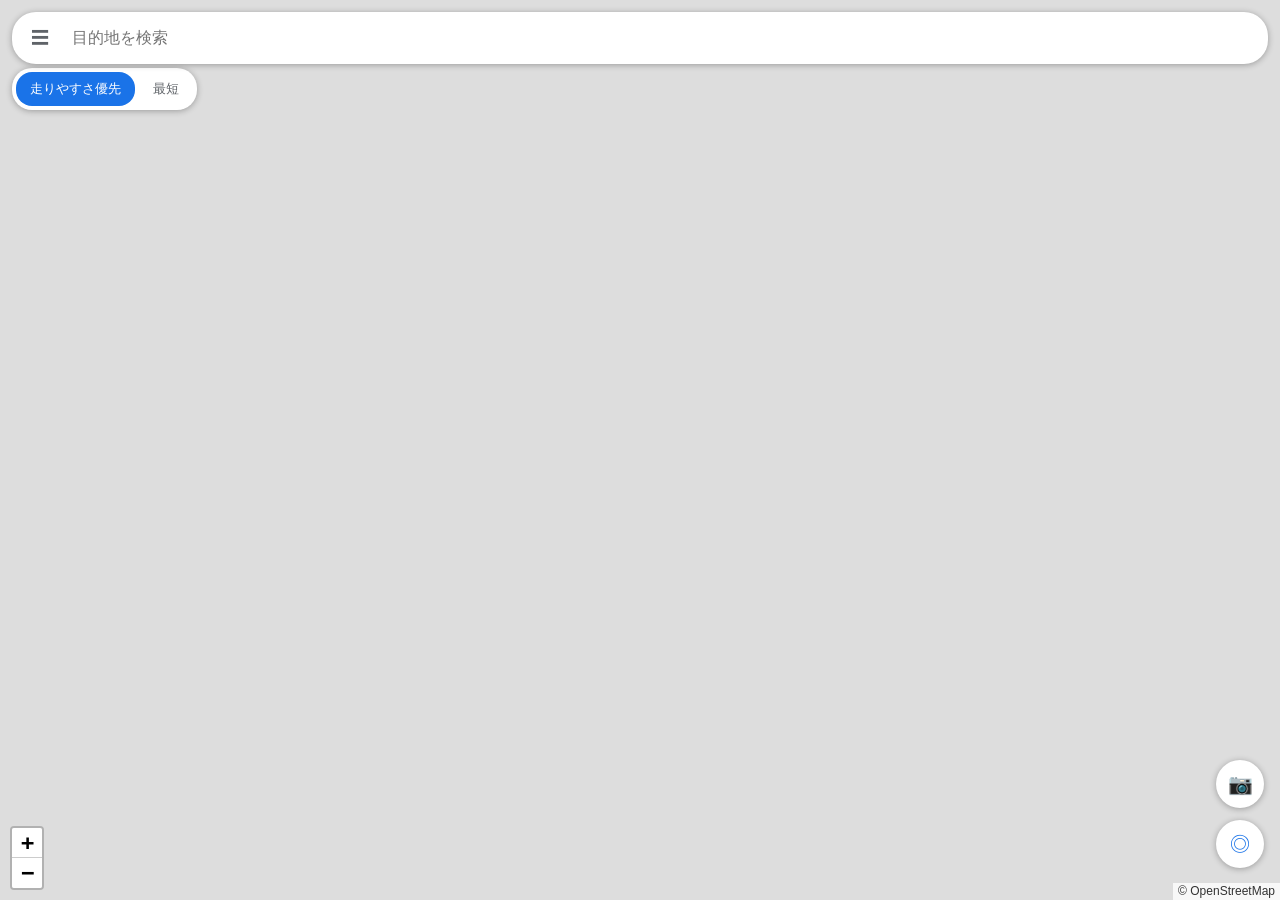
==== index.html @ df0403a4 "Initial commit: bicycle navigation PWA Static frontend (Leaflet-based routing UI) plus the offline d" ====
<!doctype html>
<html lang="ja">
<head>
<meta charset="utf-8" />
<meta name="viewport" content="width=device-width, initial-scale=1, viewport-fit=cover" />
<meta name="theme-color" content="#1a73e8" />
<title>自転車ナビ</title>
<link rel="manifest" href="manifest.webmanifest" />
<link rel="icon" href="icons/icon-192.png" />
<link rel="stylesheet" href="vendor/leaflet/leaflet.css" />
<link rel="stylesheet" href="css/app.css" />
</head>
<body>
  <div id="map"></div>

  <div id="searchBar" class="floating">
    <button id="menuBtn" class="icon-btn" aria-label="メニュー">☰</button>
    <input id="destInput" type="text" placeholder="目的地を検索" autocomplete="off" />
    <div id="searchResults" class="card-list" hidden></div>
  </div>

  <div id="modeToggle" class="floating segmented">
    <button data-mode="comfort" class="active">走りやすさ優先</button>
    <button data-mode="fastest">最短</button>
  </div>

  <button id="locateBtn" class="fab" aria-label="現在地">◎</button>
  <button id="contributeBtn" class="fab fab-secondary" aria-label="写真を送る">📷</button>
  <input id="contributeFile" type="file" accept="image/*" capture="environment" hidden />

  <div id="sheet" class="sheet" hidden>
    <div class="sheet-handle"></div>
    <div class="sheet-summary">
      <div class="sheet-total"><span id="totalGrade" class="grade-badge">-</span><span id="sheetDist"></span></div>
      <button id="closeSheet" class="icon-btn">✕</button>
    </div>
    <div id="axisBreakdown" class="axis-grid"></div>
  </div>

  <div id="toast" class="toast" hidden></div>

  <script src="vendor/leaflet/leaflet.js"></script>
  <script type="module" src="js/app.js"></script>
  <script type="module" src="js/contribute.js"></script>
</body>
</html>
---- vendor/leaflet/leaflet.css ----
/* required styles */

.leaflet-pane,
.leaflet-tile,
.leaflet-marker-icon,
.leaflet-marker-shadow,
.leaflet-tile-container,
.leaflet-pane > svg,
.leaflet-pane > canvas,
.leaflet-zoom-box,
.leaflet-image-layer,
.leaflet-layer {
	position: absolute;
	left: 0;
	top: 0;
	}
.leaflet-container {
	overflow: hidden;
	}
.leaflet-tile,
.leaflet-marker-icon,
.leaflet-marker-shadow {
	-webkit-user-select: none;
	   -moz-user-select: none;
	        user-select: none;
	  -webkit-user-drag: none;
	}
/* Prevents IE11 from highlighting tiles in blue */
.leaflet-tile::selection {
	background: transparent;
}
/* Safari renders non-retina tile on retina better with this, but Chrome is worse */
.leaflet-safari .leaflet-tile {
	image-rendering: -webkit-optimize-contrast;
	}
/* hack that prevents hw layers "stretching" when loading new tiles */
.leaflet-safari .leaflet-tile-container {
	width: 1600px;
	height: 1600px;
	-webkit-transform-origin: 0 0;
	}
.leaflet-marker-icon,
.leaflet-marker-shadow {
	display: block;
	}
/* .leaflet-container svg: reset svg max-width decleration shipped in Joomla! (joomla.org) 3.x */
/* .leaflet-container img: map is broken in FF if you have max-width: 100% on tiles */
.leaflet-container .leaflet-overlay-pane svg {
	max-width: none !important;
	max-height: none !important;
	}
.leaflet-container .leaflet-marker-pane img,
.leaflet-container .leaflet-shadow-pane img,
.leaflet-container .leaflet-tile-pane img,
.leaflet-container img.leaflet-image-layer,
.leaflet-container .leaflet-tile {
	max-width: none !important;
	max-height: none !important;
	width: auto;
	padding: 0;
	}

.leaflet-container img.leaflet-tile {
	/* See: https://bugs.chromium.org/p/chromium/issues/detail?id=600120 */
	mix-blend-mode: plus-lighter;
}

.leaflet-container.leaflet-touch-zoom {
	-ms-touch-action: pan-x pan-y;
	touch-action: pan-x pan-y;
	}
.leaflet-container.leaflet-touch-drag {
	-ms-touch-action: pinch-zoom;
	/* Fallback for FF which doesn't support pinch-zoom */
	touch-action: none;
	touch-action: pinch-zoom;
}
.leaflet-container.leaflet-touch-drag.leaflet-touch-zoom {
	-ms-touch-action: none;
	touch-action: none;
}
.leaflet-container {
	-webkit-tap-highlight-color: transparent;
}
.leaflet-container a {
	-webkit-tap-highlight-color: rgba(51, 181, 229, 0.4);
}
.leaflet-tile {
	filter: inherit;
	visibility: hidden;
	}
.leaflet-tile-loaded {
	visibility: inherit;
	}
.leaflet-zoom-box {
	width: 0;
	height: 0;
	-moz-box-sizing: border-box;
	     box-sizing: border-box;
	z-index: 800;
	}
/* workaround for https://bugzilla.mozilla.org/show_bug.cgi?id=888319 */
.leaflet-overlay-pane svg {
	-moz-user-select: none;
	}

.leaflet-pane         { z-index: 400; }

.leaflet-tile-pane    { z-index: 200; }
.leaflet-overlay-pane { z-index: 400; }
.leaflet-shadow-pane  { z-index: 500; }
.leaflet-marker-pane  { z-index: 600; }
.leaflet-tooltip-pane   { z-index: 650; }
.leaflet-popup-pane   { z-index: 700; }

.leaflet-map-pane canvas { z-index: 100; }
.leaflet-map-pane svg    { z-index: 200; }

.leaflet-vml-shape {
	width: 1px;
	height: 1px;
	}
.lvml {
	behavior: url(#default#VML);
	display: inline-block;
	position: absolute;
	}


/* control positioning */

.leaflet-control {
	position: relative;
	z-index: 800;
	pointer-events: visiblePainted; /* IE 9-10 doesn't have auto */
	pointer-events: auto;
	}
.leaflet-top,
.leaflet-bottom {
	position: absolute;
	z-index: 1000;
	pointer-events: none;
	}
.leaflet-top {
	top: 0;
	}
.leaflet-right {
	right: 0;
	}
.leaflet-bottom {
	bottom: 0;
	}
.leaflet-left {
	left: 0;
	}
.leaflet-control {
	float: left;
	clear: both;
	}
.leaflet-right .leaflet-control {
	float: right;
	}
.leaflet-top .leaflet-control {
	margin-top: 10px;
	}
.leaflet-bottom .leaflet-control {
	margin-bottom: 10px;
	}
.leaflet-left .leaflet-control {
	margin-left: 10px;
	}
.leaflet-right .leaflet-control {
	margin-right: 10px;
	}


/* zoom and fade animations */

.leaflet-fade-anim .leaflet-popup {
	opacity: 0;
	-webkit-transition: opacity 0.2s linear;
	   -moz-transition: opacity 0.2s linear;
	        transition: opacity 0.2s linear;
	}
.leaflet-fade-anim .leaflet-map-pane .leaflet-popup {
	opacity: 1;
	}
.leaflet-zoom-animated {
	-webkit-transform-origin: 0 0;
	    -ms-transform-origin: 0 0;
	        transform-origin: 0 0;
	}
svg.leaflet-zoom-animated {
	will-change: transform;
}

.leaflet-zoom-anim .leaflet-zoom-animated {
	-webkit-transition: -webkit-transform 0.25s cubic-bezier(0,0,0.25,1);
	   -moz-transition:    -moz-transform 0.25s cubic-bezier(0,0,0.25,1);
	        transition:         transform 0.25s cubic-bezier(0,0,0.25,1);
	}
.leaflet-zoom-anim .leaflet-tile,
.leaflet-pan-anim .leaflet-tile {
	-webkit-transition: none;
	   -moz-transition: none;
	        transition: none;
	}

.leaflet-zoom-anim .leaflet-zoom-hide {
	visibility: hidden;
	}


/* cursors */

.leaflet-interactive {
	cursor: pointer;
	}
.leaflet-grab {
	cursor: -webkit-grab;
	cursor:    -moz-grab;
	cursor:         grab;
	}
.leaflet-crosshair,
.leaflet-crosshair .leaflet-interactive {
	cursor: crosshair;
	}
.leaflet-popup-pane,
.leaflet-control {
	cursor: auto;
	}
.leaflet-dragging .leaflet-grab,
.leaflet-dragging .leaflet-grab .leaflet-interactive,
.leaflet-dragging .leaflet-marker-draggable {
	cursor: move;
	cursor: -webkit-grabbing;
	cursor:    -moz-grabbing;
	cursor:         grabbing;
	}

/* marker & overlays interactivity */
.leaflet-marker-icon,
.leaflet-marker-shadow,
.leaflet-image-layer,
.leaflet-pane > svg path,
.leaflet-tile-container {
	pointer-events: none;
	}

.leaflet-marker-icon.leaflet-interactive,
.leaflet-image-layer.leaflet-interactive,
.leaflet-pane > svg path.leaflet-interactive,
svg.leaflet-image-layer.leaflet-interactive path {
	pointer-events: visiblePainted; /* IE 9-10 doesn't have auto */
	pointer-events: auto;
	}

/* visual tweaks */

.leaflet-container {
	background: #ddd;
	outline-offset: 1px;
	}
.leaflet-container a {
	color: #0078A8;
	}
.leaflet-zoom-box {
	border: 2px dotted #38f;
	background: rgba(255,255,255,0.5);
	}


/* general typography */
.leaflet-container {
	font-family: "Helvetica Neue", Arial, Helvetica, sans-serif;
	font-size: 12px;
	font-size: 0.75rem;
	line-height: 1.5;
	}


/* general toolbar styles */

.leaflet-bar {
	box-shadow: 0 1px 5px rgba(0,0,0,0.65);
	border-radius: 4px;
	}
.leaflet-bar a {
	background-color: #fff;
	border-bottom: 1px solid #ccc;
	width: 26px;
	height: 26px;
	line-height: 26px;
	display: block;
	text-align: center;
	text-decoration: none;
	color: black;
	}
.leaflet-bar a,
.leaflet-control-layers-toggle {
	background-position: 50% 50%;
	background-repeat: no-repeat;
	display: block;
	}
.leaflet-bar a:hover,
.leaflet-bar a:focus {
	background-color: #f4f4f4;
	}
.leaflet-bar a:first-child {
	border-top-left-radius: 4px;
	border-top-right-radius: 4px;
	}
.leaflet-bar a:last-child {
	border-bottom-left-radius: 4px;
	border-bottom-right-radius: 4px;
	border-bottom: none;
	}
.leaflet-bar a.leaflet-disabled {
	cursor: default;
	background-color: #f4f4f4;
	color: #bbb;
	}

.leaflet-touch .leaflet-bar a {
	width: 30px;
	height: 30px;
	line-height: 30px;
	}
.leaflet-touch .leaflet-bar a:first-child {
	border-top-left-radius: 2px;
	border-top-right-radius: 2px;
	}
.leaflet-touch .leaflet-bar a:last-child {
	border-bottom-left-radius: 2px;
	border-bottom-right-radius: 2px;
	}

/* zoom control */

.leaflet-control-zoom-in,
.leaflet-control-zoom-out {
	font: bold 18px 'Lucida Console', Monaco, monospace;
	text-indent: 1px;
	}

.leaflet-touch .leaflet-control-zoom-in, .leaflet-touch .leaflet-control-zoom-out  {
	font-size: 22px;
	}


/* layers control */

.leaflet-control-layers {
	box-shadow: 0 1px 5px rgba(0,0,0,0.4);
	background: #fff;
	border-radius: 5px;
	}
.leaflet-control-layers-toggle {
	background-image: url(images/layers.png);
	width: 36px;
	height: 36px;
	}
.leaflet-retina .leaflet-control-layers-toggle {
	background-image: url(images/layers-2x.png);
	background-size: 26px 26px;
	}
.leaflet-touch .leaflet-control-layers-toggle {
	width: 44px;
	height: 44px;
	}
.leaflet-control-layers .leaflet-control-layers-list,
.leaflet-control-layers-expanded .leaflet-control-layers-toggle {
	display: none;
	}
.leaflet-control-layers-expanded .leaflet-control-layers-list {
	display: block;
	position: relative;
	}
.leaflet-control-layers-expanded {
	padding: 6px 10px 6px 6px;
	color: #333;
	background: #fff;
	}
.leaflet-control-layers-scrollbar {
	overflow-y: scroll;
	overflow-x: hidden;
	padding-right: 5px;
	}
.leaflet-control-layers-selector {
	margin-top: 2px;
	position: relative;
	top: 1px;
	}
.leaflet-control-layers label {
	display: block;
	font-size: 13px;
	font-size: 1.08333em;
	}
.leaflet-control-layers-separator {
	height: 0;
	border-top: 1px solid #ddd;
	margin: 5px -10px 5px -6px;
	}

/* Default icon URLs */
.leaflet-default-icon-path { /* used only in path-guessing heuristic, see L.Icon.Default */
	background-image: url(images/marker-icon.png);
	}


/* attribution and scale controls */

.leaflet-container .leaflet-control-attribution {
	background: #fff;
	background: rgba(255, 255, 255, 0.8);
	margin: 0;
	}
.leaflet-control-attribution,
.leaflet-control-scale-line {
	padding: 0 5px;
	color: #333;
	line-height: 1.4;
	}
.leaflet-control-attribution a {
	text-decoration: none;
	}
.leaflet-control-attribution a:hover,
.leaflet-control-attribution a:focus {
	text-decoration: underline;
	}
.leaflet-attribution-flag {
	display: inline !important;
	vertical-align: baseline !important;
	width: 1em;
	height: 0.6669em;
	}
.leaflet-left .leaflet-control-scale {
	margin-left: 5px;
	}
.leaflet-bottom .leaflet-control-scale {
	margin-bottom: 5px;
	}
.leaflet-control-scale-line {
	border: 2px solid #777;
	border-top: none;
	line-height: 1.1;
	padding: 2px 5px 1px;
	white-space: nowrap;
	-moz-box-sizing: border-box;
	     box-sizing: border-box;
	background: rgba(255, 255, 255, 0.8);
	text-shadow: 1px 1px #fff;
	}
.leaflet-control-scale-line:not(:first-child) {
	border-top: 2px solid #777;
	border-bottom: none;
	margin-top: -2px;
	}
.leaflet-control-scale-line:not(:first-child):not(:last-child) {
	border-bottom: 2px solid #777;
	}

.leaflet-touch .leaflet-control-attribution,
.leaflet-touch .leaflet-control-layers,
.leaflet-touch .leaflet-bar {
	box-shadow: none;
	}
.leaflet-touch .leaflet-control-layers,
.leaflet-touch .leaflet-bar {
	border: 2px solid rgba(0,0,0,0.2);
	background-clip: padding-box;
	}


/* popup */

.leaflet-popup {
	position: absolute;
	text-align: center;
	margin-bottom: 20px;
	}
.leaflet-popup-content-wrapper {
	padding: 1px;
	text-align: left;
	border-radius: 12px;
	}
.leaflet-popup-content {
	margin: 13px 24px 13px 20px;
	line-height: 1.3;
	font-size: 13px;
	font-size: 1.08333em;
	min-height: 1px;
	}
.leaflet-popup-content p {
	margin: 17px 0;
	margin: 1.3em 0;
	}
.leaflet-popup-tip-container {
	width: 40px;
	height: 20px;
	position: absolute;
	left: 50%;
	margin-top: -1px;
	margin-left: -20px;
	overflow: hidden;
	pointer-events: none;
	}
.leaflet-popup-tip {
	width: 17px;
	height: 17px;
	padding: 1px;

	margin: -10px auto 0;
	pointer-events: auto;

	-webkit-transform: rotate(45deg);
	   -moz-transform: rotate(45deg);
	    -ms-transform: rotate(45deg);
	        transform: rotate(45deg);
	}
.leaflet-popup-content-wrapper,
.leaflet-popup-tip {
	background: white;
	color: #333;
	box-shadow: 0 3px 14px rgba(0,0,0,0.4);
	}
.leaflet-container a.leaflet-popup-close-button {
	position: absolute;
	top: 0;
	right: 0;
	border: none;
	text-align: center;
	width: 24px;
	height: 24px;
	font: 16px/24px Tahoma, Verdana, sans-serif;
	color: #757575;
	text-decoration: none;
	background: transparent;
	}
.leaflet-container a.leaflet-popup-close-button:hover,
.leaflet-container a.leaflet-popup-close-button:focus {
	color: #585858;
	}
.leaflet-popup-scrolled {
	overflow: auto;
	}

.leaflet-oldie .leaflet-popup-content-wrapper {
	-ms-zoom: 1;
	}
.leaflet-oldie .leaflet-popup-tip {
	width: 24px;
	margin: 0 auto;

	-ms-filter: "progid:DXImageTransform.Microsoft.Matrix(M11=0.70710678, M12=0.70710678, M21=-0.70710678, M22=0.70710678)";
	filter: progid:DXImageTransform.Microsoft.Matrix(M11=0.70710678, M12=0.70710678, M21=-0.70710678, M22=0.70710678);
	}

.leaflet-oldie .leaflet-control-zoom,
.leaflet-oldie .leaflet-control-layers,
.leaflet-oldie .leaflet-popup-content-wrapper,
.leaflet-oldie .leaflet-popup-tip {
	border: 1px solid #999;
	}


/* div icon */

.leaflet-div-icon {
	background: #fff;
	border: 1px solid #666;
	}


/* Tooltip */
/* Base styles for the element that has a tooltip */
.leaflet-tooltip {
	position: absolute;
	padding: 6px;
	background-color: #fff;
	border: 1px solid #fff;
	border-radius: 3px;
	color: #222;
	white-space: nowrap;
	-webkit-user-select: none;
	-moz-user-select: none;
	-ms-user-select: none;
	user-select: none;
	pointer-events: none;
	box-shadow: 0 1px 3px rgba(0,0,0,0.4);
	}
.leaflet-tooltip.leaflet-interactive {
	cursor: pointer;
	pointer-events: auto;
	}
.leaflet-tooltip-top:before,
.leaflet-tooltip-bottom:before,
.leaflet-tooltip-left:before,
.leaflet-tooltip-right:before {
	position: absolute;
	pointer-events: none;
	border: 6px solid transparent;
	background: transparent;
	content: "";
	}

/* Directions */

.leaflet-tooltip-bottom {
	margin-top: 6px;
}
.leaflet-tooltip-top {
	margin-top: -6px;
}
.leaflet-tooltip-bottom:before,
.leaflet-tooltip-top:before {
	left: 50%;
	margin-left: -6px;
	}
.leaflet-tooltip-top:before {
	bottom: 0;
	margin-bottom: -12px;
	border-top-color: #fff;
	}
.leaflet-tooltip-bottom:before {
	top: 0;
	margin-top: -12px;
	margin-left: -6px;
	border-bottom-color: #fff;
	}
.leaflet-tooltip-left {
	margin-left: -6px;
}
.leaflet-tooltip-right {
	margin-left: 6px;
}
.leaflet-tooltip-left:before,
.leaflet-tooltip-right:before {
	top: 50%;
	margin-top: -6px;
	}
.leaflet-tooltip-left:before {
	right: 0;
	margin-right: -12px;
	border-left-color: #fff;
	}
.leaflet-tooltip-right:before {
	left: 0;
	margin-left: -12px;
	border-right-color: #fff;
	}

/* Printing */

@media print {
	/* Prevent printers from removing background-images of controls. */
	.leaflet-control {
		-webkit-print-color-adjust: exact;
		print-color-adjust: exact;
		}
	}
---- css/app.css ----
:root {
  --blue: #1a73e8;
  --ink: #202124;
  --sub: #5f6368;
  --line: #e0e0e0;
  --bg: #ffffff;
  --grade-S: #1e8e3e;
  --grade-A: #7cb342;
  --grade-B: #fbbc04;
  --grade-C: #f29900;
  --grade-D: #d93025;
}

* { box-sizing: border-box; }
html, body { height: 100%; margin: 0; font-family: "Noto Sans JP", "Hiragino Sans", system-ui, sans-serif; color: var(--ink); }

#map { position: absolute; inset: 0; }

.floating {
  position: absolute;
  z-index: 500;
  background: var(--bg);
  border-radius: 24px;
  box-shadow: 0 1px 6px rgba(0,0,0,.3);
}

#searchBar {
  top: 12px; left: 12px; right: 12px;
  display: flex; align-items: center; gap: 8px;
  padding: 6px 8px;
  z-index: 600;
}
#searchBar input {
  flex: 1; border: none; outline: none; font-size: 16px; padding: 10px 4px; background: transparent; color: var(--ink);
}
.icon-btn {
  border: none; background: transparent; font-size: 18px; width: 40px; height: 40px;
  border-radius: 50%; cursor: pointer; color: var(--sub);
}
.icon-btn:hover { background: #f1f3f4; }

.card-list {
  position: absolute; top: 56px; left: 0; right: 0;
  background: var(--bg); border-radius: 12px; box-shadow: 0 1px 6px rgba(0,0,0,.3);
  max-height: 260px; overflow-y: auto;
}
.card-list .result {
  padding: 12px 16px; cursor: pointer; border-bottom: 1px solid var(--line); font-size: 14px;
}
.card-list .result:last-child { border-bottom: none; }
.card-list .result:hover { background: #f1f3f4; }

#modeToggle.segmented {
  top: 68px; left: 12px;
  display: flex; padding: 4px; border-radius: 20px; gap: 4px;
}
#modeToggle button {
  border: none; background: transparent; padding: 8px 14px; border-radius: 16px;
  font-size: 13px; cursor: pointer; color: var(--sub); white-space: nowrap;
}
#modeToggle button.active { background: var(--blue); color: #fff; }

.fab {
  position: absolute; right: 16px; bottom: 32px; z-index: 500;
  width: 48px; height: 48px; border-radius: 50%; border: none;
  background: var(--bg); box-shadow: 0 1px 6px rgba(0,0,0,.3);
  font-size: 20px; color: var(--blue); cursor: pointer;
}
.fab.fab-secondary { bottom: 92px; }

.sheet {
  position: absolute; left: 0; right: 0; bottom: 0; z-index: 600;
  background: var(--bg); border-radius: 16px 16px 0 0;
  box-shadow: 0 -1px 8px rgba(0,0,0,.25);
  padding: 8px 16px 20px;
}
.sheet-handle { width: 36px; height: 4px; background: var(--line); border-radius: 2px; margin: 4px auto 12px; }
.sheet-summary { display: flex; align-items: center; gap: 12px; }
.sheet-total { display: flex; align-items: center; gap: 10px; flex: 1; font-size: 15px; color: var(--sub); }
#sheetDist { font-variant-numeric: tabular-nums; }

.grade-badge {
  display: inline-flex; align-items: center; justify-content: center;
  width: 34px; height: 34px; border-radius: 50%; color: #fff; font-weight: 700; font-size: 16px;
  background: var(--sub);
}
.grade-badge.S { background: var(--grade-S); }
.grade-badge.A { background: var(--grade-A); }
.grade-badge.B { background: var(--grade-B); color: #202124; }
.grade-badge.C { background: var(--grade-C); }
.grade-badge.D { background: var(--grade-D); }

.axis-grid {
  display: grid; grid-template-columns: repeat(auto-fit, minmax(120px, 1fr)); gap: 8px; margin-top: 14px;
}
.axis-item {
  display: flex; align-items: center; justify-content: space-between;
  background: #f1f3f4; border-radius: 10px; padding: 8px 12px; font-size: 13px; color: var(--sub);
}
.axis-item .grade-badge { width: 26px; height: 26px; font-size: 13px; }

.toast {
  position: absolute; left: 50%; bottom: 100px; transform: translateX(-50%); z-index: 700;
  background: #323232; color: #fff; padding: 10px 18px; border-radius: 8px; font-size: 13px;
}

.route-glow { filter: drop-shadow(0 0 2px rgba(0,0,0,.3)); }
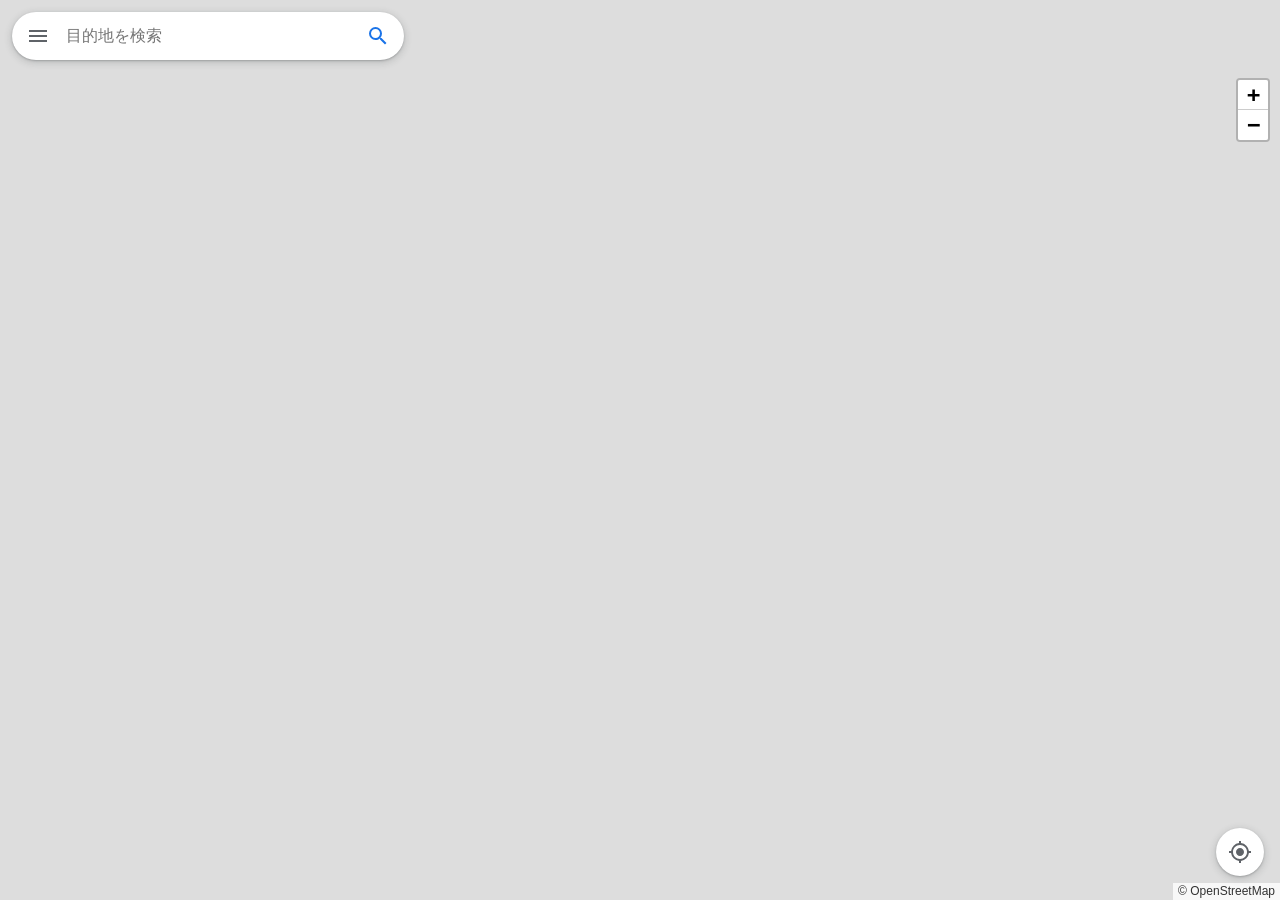
==== commit 08ffeb7f: "Google Maps-style UI overhaul, two-route comparison, turn-by-turn nav, bug fixes - Search bar + bott" ====
--- a/index.html
+++ b/index.html
@@ -4,43 +4,121 @@
 <meta charset="utf-8" />
 <meta name="viewport" content="width=device-width, initial-scale=1, viewport-fit=cover" />
 <meta name="theme-color" content="#1a73e8" />
+<meta name="color-scheme" content="light" />
+<meta name="apple-mobile-web-app-capable" content="yes" />
 <title>自転車ナビ</title>
 <link rel="manifest" href="manifest.webmanifest" />
 <link rel="icon" href="icons/icon-192.png" />
+<link rel="apple-touch-icon" href="icons/icon-192.png" />
 <link rel="stylesheet" href="vendor/leaflet/leaflet.css" />
 <link rel="stylesheet" href="css/app.css" />
 </head>
 <body>
+  <svg width="0" height="0" style="position:absolute" aria-hidden="true">
+    <symbol id="i-menu" viewBox="0 0 24 24"><path d="M3 18h18v-2H3v2zm0-5h18v-2H3v2zm0-7v2h18V6H3z"/></symbol>
+    <symbol id="i-search" viewBox="0 0 24 24"><path d="M15.5 14h-.79l-.28-.27A6.471 6.471 0 0 0 16 9.5 6.5 6.5 0 1 0 9.5 16c1.61 0 3.09-.59 4.23-1.57l.27.28v.79l5 4.99L20.49 19l-4.99-5zm-6 0C7.01 14 5 11.99 5 9.5S7.01 5 9.5 5 14 7.01 14 9.5 11.99 14 9.5 14z"/></symbol>
+    <symbol id="i-close" viewBox="0 0 24 24"><path d="M19 6.41L17.59 5 12 10.59 6.41 5 5 6.41 10.59 12 5 17.59 6.41 19 12 13.41 17.59 19 19 17.59 13.41 12z"/></symbol>
+    <symbol id="i-locate" viewBox="0 0 24 24"><path d="M12 8c-2.21 0-4 1.79-4 4s1.79 4 4 4 4-1.79 4-4-1.79-4-4-4zm8.94 3A8.994 8.994 0 0 0 13 3.06V1h-2v2.06A8.994 8.994 0 0 0 3.06 11H1v2h2.06A8.994 8.994 0 0 0 11 20.94V23h2v-2.06A8.994 8.994 0 0 0 20.94 13H23v-2h-2.06zM12 19c-3.87 0-7-3.13-7-7s3.13-7 7-7 7 3.13 7 7-3.13 7-7 7z"/></symbol>
+    <symbol id="i-nav" viewBox="0 0 24 24"><path d="M21.71 11.29l-9-9a.996.996 0 0 0-1.41 0l-9 9a.996.996 0 0 0 0 1.41l9 9c.39.39 1.02.39 1.41 0l9-9a.996.996 0 0 0 0-1.41zM14 14.5V12h-4v3H8v-4c0-.55.45-1 1-1h5V7.5l3.5 3.5-3.5 3.5z"/></symbol>
+    <symbol id="i-pin" viewBox="0 0 24 24"><path d="M12 2C8.13 2 5 5.13 5 9c0 5.25 7 13 7 13s7-7.75 7-13c0-3.87-3.13-7-7-7zm0 9.5a2.5 2.5 0 0 1 0-5 2.5 2.5 0 0 1 0 5z"/></symbol>
+    <symbol id="i-history" viewBox="0 0 24 24"><path d="M13 3a9 9 0 0 0-9 9H1l3.89 3.89.07.14L9 12H6c0-3.87 3.13-7 7-7s7 3.13 7 7-3.13 7-7 7c-1.93 0-3.68-.79-4.94-2.06l-1.42 1.42A8.954 8.954 0 0 0 13 21a9 9 0 0 0 0-18zm-1 5v5l4.28 2.54.72-1.21-3.5-2.08V8z"/></symbol>
+    <symbol id="i-arrow" viewBox="0 0 24 24"><path d="M4 12l1.41 1.41L11 7.83V20h2V7.83l5.58 5.59L20 12l-8-8-8 8z"/></symbol>
+    <symbol id="i-upload" viewBox="0 0 24 24"><path d="M9 16h6v-6h4l-7-7-7 7h4zm-4 2h14v2H5z"/></symbol>
+    <symbol id="i-help" viewBox="0 0 24 24"><path d="M11 18h2v-2h-2v2zm1-16C6.48 2 2 6.48 2 12s4.48 10 10 10 10-4.48 10-10S17.52 2 12 2zm0 18c-4.41 0-8-3.59-8-8s3.59-8 8-8 8 3.59 8 8-3.59 8-8 8zm0-14c-2.21 0-4 1.79-4 4h2c0-1.1.9-2 2-2s2 .9 2 2c0 2-3 1.75-3 5h2c0-2.25 3-2.5 3-5 0-2.21-1.79-4-4-4z"/></symbol>
+    <symbol id="i-info" viewBox="0 0 24 24"><path d="M11 7h2v2h-2zm0 4h2v6h-2zm1-9C6.48 2 2 6.48 2 12s4.48 10 10 10 10-4.48 10-10S17.52 2 12 2zm0 18c-4.41 0-8-3.59-8-8s3.59-8 8-8 8 3.59 8 8-3.59 8-8 8z"/></symbol>
+  </svg>
+
   <div id="map"></div>
 
-  <div id="searchBar" class="floating">
-    <button id="menuBtn" class="icon-btn" aria-label="メニュー">☰</button>
-    <input id="destInput" type="text" placeholder="目的地を検索" autocomplete="off" />
+  <form id="searchBar" class="floating" role="search" autocomplete="off">
+    <button id="menuBtn" type="button" class="icon-btn" aria-label="メニュー"><svg class="ic"><use href="#i-menu"/></svg></button>
+    <input id="destInput" type="search" enterkeyhint="search" placeholder="目的地を検索" aria-label="目的地を検索" />
+    <button id="clearBtn" type="button" class="icon-btn" aria-label="入力を消す" hidden><svg class="ic"><use href="#i-close"/></svg></button>
+    <button type="submit" class="icon-btn accent" aria-label="検索"><svg class="ic"><use href="#i-search"/></svg></button>
     <div id="searchResults" class="card-list" hidden></div>
+  </form>
+
+  <div id="navBanner" class="nav-banner" hidden>
+    <svg id="navArrow" class="nav-arrow"><use href="#i-arrow"/></svg>
+    <div class="nav-banner-text">
+      <div id="navMain" class="nav-main"></div>
+      <div id="navSub" class="nav-sub"></div>
+    </div>
   </div>
 
-  <div id="modeToggle" class="floating segmented">
-    <button data-mode="comfort" class="active">走りやすさ優先</button>
-    <button data-mode="fastest">最短</button>
+  <button id="locateBtn" class="fab" aria-label="現在地"><svg class="ic"><use href="#i-locate"/></svg></button>
+
+  <section id="sheet" class="sheet" hidden aria-live="polite">
+    <div class="sheet-handle"></div>
+    <div class="place-row">
+      <svg class="ic place-ic"><use href="#i-pin"/></svg>
+      <div class="place-text">
+        <div id="placeName" class="place-name"></div>
+        <div id="placeSub" class="place-sub"></div>
+      </div>
+      <button id="closeSheet" class="icon-btn" aria-label="閉じる"><svg class="ic"><use href="#i-close"/></svg></button>
+    </div>
+    <div class="origin-row">
+      <span class="origin-label">出発地</span>
+      <button id="originGps" type="button" class="chip">現在地</button>
+      <button id="originPick" type="button" class="chip">地図で指定</button>
+    </div>
+    <div id="routeMsg" class="sheet-msg" hidden></div>
+    <div id="routeCards" class="route-cards"></div>
+    <details id="routeDetail" class="route-detail" hidden>
+      <summary>ルートの詳細</summary>
+      <div id="axisBreakdown" class="axis-grid"></div>
+      <div class="legend">
+        <span>快適</span>
+        <span class="legend-bar"></span>
+        <span>注意</span>
+      </div>
+      <div class="legend-note">線の色は区間ごとの総合ランク(S〜D)。データが無い項目は「-」です。</div>
+    </details>
+    <button id="startNavBtn" class="primary-btn" hidden><svg class="ic"><use href="#i-nav"/></svg>ナビ開始</button>
+  </section>
+
+  <section id="gpxBar" class="sheet" hidden>
+    <div class="sheet-handle"></div>
+    <div class="place-row">
+      <svg class="ic place-ic gpx-ic"><use href="#i-upload"/></svg>
+      <div class="place-text">
+        <div id="gpxName" class="place-name"></div>
+        <div id="gpxStats" class="place-sub"></div>
+      </div>
+      <button id="closeGpx" class="icon-btn" aria-label="閉じる"><svg class="ic"><use href="#i-close"/></svg></button>
+    </div>
+    <button id="gpxStart" class="primary-btn"><svg class="ic"><use href="#i-nav"/></svg>ナビ開始</button>
+  </section>
+
+  <section id="navBar" class="sheet nav-bar" hidden>
+    <div class="nav-stats">
+      <div id="navTime" class="nav-time">-</div>
+      <div id="navMeta" class="nav-meta"></div>
+    </div>
+    <button id="endNavBtn" class="end-btn">終了</button>
+  </section>
+
+  <div id="toast" class="toast" role="status" hidden></div>
+
+  <div id="scrim" class="scrim" hidden></div>
+  <aside id="drawer" class="drawer" hidden aria-label="メニュー">
+    <div class="drawer-head">自転車ナビ<span>走りやすさ優先の自転車ルート</span></div>
+    <button id="importGpxItem" class="drawer-item"><svg class="ic"><use href="#i-upload"/></svg>GPXルートを読み込む</button>
+    <button id="legendItem" class="drawer-item"><svg class="ic"><use href="#i-help"/></svg>ランクの見方</button>
+    <button id="aboutItem" class="drawer-item"><svg class="ic"><use href="#i-info"/></svg>データについて</button>
+  </aside>
+  <input id="gpxFileInput" type="file" accept=".gpx,application/gpx+xml,application/xml,text/xml" hidden />
+
+  <div id="modal" class="modal" hidden>
+    <div class="modal-card" role="dialog" aria-modal="true" aria-labelledby="modalTitle">
+      <h2 id="modalTitle"></h2>
+      <div id="modalBody"></div>
+      <button id="modalClose" class="primary-btn">閉じる</button>
+    </div>
   </div>
-
-  <button id="locateBtn" class="fab" aria-label="現在地">◎</button>
-  <button id="contributeBtn" class="fab fab-secondary" aria-label="写真を送る">📷</button>
-  <input id="contributeFile" type="file" accept="image/*" capture="environment" hidden />
-
-  <div id="sheet" class="sheet" hidden>
-    <div class="sheet-handle"></div>
-    <div class="sheet-summary">
-      <div class="sheet-total"><span id="totalGrade" class="grade-badge">-</span><span id="sheetDist"></span></div>
-      <button id="closeSheet" class="icon-btn">✕</button>
-    </div>
-    <div id="axisBreakdown" class="axis-grid"></div>
-  </div>
-
-  <div id="toast" class="toast" hidden></div>
 
   <script src="vendor/leaflet/leaflet.js"></script>
   <script type="module" src="js/app.js"></script>
-  <script type="module" src="js/contribute.js"></script>
 </body>
 </html>
--- a/css/app.css
+++ b/css/app.css
@@ -1,86 +1,138 @@
 :root {
   --blue: #1a73e8;
+  --blue-soft: #e8f0fe;
+  --green: #188038;
+  --red: #d93025;
   --ink: #202124;
   --sub: #5f6368;
-  --line: #e0e0e0;
+  --line: #e8eaed;
   --bg: #ffffff;
+  --chip: #f1f3f4;
+  --shadow: 0 1px 2px rgba(60,64,67,.3), 0 2px 6px 2px rgba(60,64,67,.15);
   --grade-S: #1e8e3e;
   --grade-A: #7cb342;
   --grade-B: #fbbc04;
   --grade-C: #f29900;
   --grade-D: #d93025;
-}
-
-* { box-sizing: border-box; }
-html, body { height: 100%; margin: 0; font-family: "Noto Sans JP", "Hiragino Sans", system-ui, sans-serif; color: var(--ink); }
-
-#map { position: absolute; inset: 0; }
+  --sheet-h: 0px;
+}
+
+* { box-sizing: border-box; -webkit-tap-highlight-color: transparent; }
+[hidden] { display: none !important; }
+html, body { height: 100%; margin: 0; font-family: "Noto Sans JP", "Hiragino Sans", "Segoe UI", system-ui, sans-serif; color: var(--ink); }
+button { font-family: inherit; }
+.ic { width: 24px; height: 24px; fill: currentColor; flex: none; }
+
+#map { position: absolute; inset: 0; z-index: 0; }
 
 .floating {
-  position: absolute;
-  z-index: 500;
-  background: var(--bg);
-  border-radius: 24px;
-  box-shadow: 0 1px 6px rgba(0,0,0,.3);
-}
-
+  position: absolute; z-index: 500; background: var(--bg);
+  border-radius: 24px; box-shadow: var(--shadow);
+}
+
+/* ---- 検索バー ---- */
 #searchBar {
-  top: 12px; left: 12px; right: 12px;
-  display: flex; align-items: center; gap: 8px;
-  padding: 6px 8px;
-  z-index: 600;
+  top: calc(12px + env(safe-area-inset-top)); left: 12px; right: 12px; z-index: 600;
+  display: flex; align-items: center; gap: 2px; padding: 4px 6px; margin: 0;
 }
 #searchBar input {
-  flex: 1; border: none; outline: none; font-size: 16px; padding: 10px 4px; background: transparent; color: var(--ink);
-}
+  flex: 1; min-width: 0; border: none; outline: none; font-size: 16px; padding: 10px 6px;
+  background: transparent; color: var(--ink); -webkit-appearance: none; appearance: none;
+}
+#searchBar input::-webkit-search-cancel-button { display: none; }
 .icon-btn {
-  border: none; background: transparent; font-size: 18px; width: 40px; height: 40px;
+  display: inline-flex; align-items: center; justify-content: center; flex: none;
+  border: none; background: transparent; width: 40px; height: 40px;
   border-radius: 50%; cursor: pointer; color: var(--sub);
 }
-.icon-btn:hover { background: #f1f3f4; }
+.icon-btn:hover { background: var(--chip); }
+.icon-btn.accent { color: var(--blue); }
 
 .card-list {
   position: absolute; top: 56px; left: 0; right: 0;
-  background: var(--bg); border-radius: 12px; box-shadow: 0 1px 6px rgba(0,0,0,.3);
-  max-height: 260px; overflow-y: auto;
-}
-.card-list .result {
-  padding: 12px 16px; cursor: pointer; border-bottom: 1px solid var(--line); font-size: 14px;
-}
-.card-list .result:last-child { border-bottom: none; }
-.card-list .result:hover { background: #f1f3f4; }
-
-#modeToggle.segmented {
-  top: 68px; left: 12px;
-  display: flex; padding: 4px; border-radius: 20px; gap: 4px;
-}
-#modeToggle button {
-  border: none; background: transparent; padding: 8px 14px; border-radius: 16px;
-  font-size: 13px; cursor: pointer; color: var(--sub); white-space: nowrap;
-}
-#modeToggle button.active { background: var(--blue); color: #fff; }
-
+  background: var(--bg); border-radius: 12px; box-shadow: var(--shadow);
+  max-height: min(60vh, 420px); overflow-y: auto; padding: 4px 0;
+}
+.result {
+  display: flex; align-items: center; gap: 14px; width: 100%; text-align: left;
+  padding: 10px 16px; cursor: pointer; border: none; background: none; font-size: 14px; color: var(--ink);
+}
+.result:hover, .result:focus-visible { background: var(--chip); outline: none; }
+.result .ic { color: var(--sub); }
+.result-text { min-width: 0; }
+.result-name { font-size: 15px; white-space: nowrap; overflow: hidden; text-overflow: ellipsis; }
+.result-sub { font-size: 12px; color: var(--sub); white-space: nowrap; overflow: hidden; text-overflow: ellipsis; }
+.list-note { padding: 12px 16px; font-size: 13px; color: var(--sub); }
+
+/* ---- 右下の現在地ボタン ---- */
 .fab {
-  position: absolute; right: 16px; bottom: 32px; z-index: 500;
+  position: absolute; right: 16px; bottom: calc(var(--sheet-h) + 24px); z-index: 500;
+  display: flex; align-items: center; justify-content: center;
   width: 48px; height: 48px; border-radius: 50%; border: none;
-  background: var(--bg); box-shadow: 0 1px 6px rgba(0,0,0,.3);
-  font-size: 20px; color: var(--blue); cursor: pointer;
-}
-.fab.fab-secondary { bottom: 92px; }
-
+  background: var(--bg); box-shadow: var(--shadow); color: var(--sub); cursor: pointer;
+  transition: bottom .2s;
+}
+.fab.active { color: var(--blue); }
+.fab.following { background: var(--blue); color: #fff; }
+
+/* ---- 下部シート ---- */
 .sheet {
   position: absolute; left: 0; right: 0; bottom: 0; z-index: 600;
-  background: var(--bg); border-radius: 16px 16px 0 0;
-  box-shadow: 0 -1px 8px rgba(0,0,0,.25);
-  padding: 8px 16px 20px;
-}
-.sheet-handle { width: 36px; height: 4px; background: var(--line); border-radius: 2px; margin: 4px auto 12px; }
-.sheet-summary { display: flex; align-items: center; gap: 12px; }
-.sheet-total { display: flex; align-items: center; gap: 10px; flex: 1; font-size: 15px; color: var(--sub); }
-#sheetDist { font-variant-numeric: tabular-nums; }
+  background: var(--bg); border-radius: 16px 16px 0 0; box-shadow: 0 -2px 8px rgba(60,64,67,.25);
+  padding: 6px 16px calc(14px + env(safe-area-inset-bottom));
+  max-height: 70vh; overflow-y: auto;
+}
+.sheet-handle { width: 36px; height: 4px; background: #dadce0; border-radius: 2px; margin: 4px auto 8px; }
+
+.place-row { display: flex; align-items: center; gap: 12px; }
+.place-ic { color: var(--red); }
+.gpx-ic { color: #8e24aa; }
+.place-text { flex: 1; min-width: 0; }
+.place-name { font-size: 18px; font-weight: 500; white-space: nowrap; overflow: hidden; text-overflow: ellipsis; }
+.place-sub { font-size: 13px; color: var(--sub); white-space: nowrap; overflow: hidden; text-overflow: ellipsis; }
+
+.origin-row { display: flex; align-items: center; gap: 8px; margin: 10px 0 6px; }
+.origin-label { font-size: 13px; color: var(--sub); margin-right: 2px; }
+.chip {
+  border: 1px solid #dadce0; background: var(--bg); color: var(--ink); border-radius: 16px;
+  padding: 6px 12px; font-size: 13px; cursor: pointer;
+}
+.chip.on { background: var(--blue-soft); border-color: var(--blue-soft); color: var(--blue); font-weight: 500; }
+
+.sheet-msg { padding: 14px 4px; font-size: 14px; color: var(--sub); }
+.sheet-msg.busy::before {
+  content: ""; display: inline-block; width: 14px; height: 14px; margin-right: 8px; vertical-align: -2px;
+  border: 2px solid #dadce0; border-top-color: var(--blue); border-radius: 50%; animation: spin .8s linear infinite;
+}
+@keyframes spin { to { transform: rotate(360deg); } }
+
+.route-cards { display: flex; flex-direction: column; gap: 6px; margin: 6px 0; }
+.route-card {
+  display: grid; grid-template-columns: auto 1fr; column-gap: 12px; align-items: center; text-align: left;
+  width: 100%; padding: 10px 12px; border-radius: 12px; cursor: pointer; font-size: 14px; color: var(--ink);
+  border: 2px solid var(--line); background: var(--bg);
+}
+.route-card.selected { border-color: var(--blue); background: var(--blue-soft); }
+.route-card .grade-badge { grid-row: 1 / span 2; width: 38px; height: 38px; font-size: 18px; }
+.route-line { display: flex; align-items: baseline; gap: 8px; }
+.route-time { font-size: 20px; font-weight: 500; color: var(--green); }
+.route-dist { font-size: 14px; color: var(--sub); }
+.route-sub { font-size: 12px; color: var(--sub); }
+
+.route-detail { margin: 4px 0 8px; font-size: 13px; }
+.route-detail summary { cursor: pointer; color: var(--blue); padding: 6px 0; list-style-position: inside; }
+.axis-grid { display: grid; grid-template-columns: repeat(auto-fit, minmax(130px, 1fr)); gap: 8px; margin-top: 8px; }
+.axis-item {
+  display: flex; align-items: center; justify-content: space-between;
+  background: var(--chip); border-radius: 10px; padding: 8px 12px; font-size: 13px; color: var(--sub);
+}
+.axis-item .grade-badge { width: 26px; height: 26px; font-size: 13px; }
+.legend { display: flex; align-items: center; gap: 8px; margin-top: 12px; font-size: 12px; color: var(--sub); }
+.legend-bar { flex: 1; height: 8px; border-radius: 4px; background: linear-gradient(90deg, var(--grade-S), var(--grade-A), var(--grade-B), var(--grade-C), var(--grade-D)); }
+.legend-note { margin-top: 6px; font-size: 12px; color: var(--sub); }
 
 .grade-badge {
-  display: inline-flex; align-items: center; justify-content: center;
+  display: inline-flex; align-items: center; justify-content: center; flex: none;
   width: 34px; height: 34px; border-radius: 50%; color: #fff; font-weight: 700; font-size: 16px;
   background: var(--sub);
 }
@@ -90,18 +142,78 @@
 .grade-badge.C { background: var(--grade-C); }
 .grade-badge.D { background: var(--grade-D); }
 
-.axis-grid {
-  display: grid; grid-template-columns: repeat(auto-fit, minmax(120px, 1fr)); gap: 8px; margin-top: 14px;
-}
-.axis-item {
-  display: flex; align-items: center; justify-content: space-between;
-  background: #f1f3f4; border-radius: 10px; padding: 8px 12px; font-size: 13px; color: var(--sub);
-}
-.axis-item .grade-badge { width: 26px; height: 26px; font-size: 13px; }
+.primary-btn {
+  display: flex; align-items: center; justify-content: center; gap: 8px; width: 100%;
+  margin-top: 8px; padding: 12px; border: none; border-radius: 24px;
+  background: var(--blue); color: #fff; font-size: 15px; font-weight: 500; cursor: pointer;
+}
+.primary-btn:hover { background: #1765cc; }
+
+/* ---- ナビ中 ---- */
+body.navigating #searchBar { display: none; }
+.nav-banner {
+  position: absolute; z-index: 700; left: 12px; right: 12px; top: calc(12px + env(safe-area-inset-top));
+  display: flex; align-items: center; gap: 14px; padding: 14px 18px;
+  background: var(--green); color: #fff; border-radius: 16px; box-shadow: var(--shadow);
+}
+.nav-arrow { width: 44px; height: 44px; fill: #fff; flex: none; transition: transform .2s; }
+.nav-main { font-size: 30px; font-weight: 500; line-height: 1.1; }
+.nav-sub { font-size: 14px; opacity: .9; margin-top: 2px; }
+.nav-bar { display: flex; align-items: center; gap: 12px; padding-top: 14px; }
+.nav-stats { flex: 1; min-width: 0; }
+.nav-time { font-size: 26px; font-weight: 500; color: var(--green); }
+.nav-meta { font-size: 14px; color: var(--sub); }
+.end-btn {
+  border: none; border-radius: 22px; padding: 12px 22px; font-size: 15px; font-weight: 500;
+  background: var(--red); color: #fff; cursor: pointer;
+}
 
 .toast {
-  position: absolute; left: 50%; bottom: 100px; transform: translateX(-50%); z-index: 700;
-  background: #323232; color: #fff; padding: 10px 18px; border-radius: 8px; font-size: 13px;
-}
-
-.route-glow { filter: drop-shadow(0 0 2px rgba(0,0,0,.3)); }
+  position: absolute; left: 50%; bottom: calc(var(--sheet-h) + 84px); transform: translateX(-50%); z-index: 800;
+  max-width: calc(100vw - 32px); text-align: center;
+  background: #323232; color: #fff; padding: 10px 18px; border-radius: 8px; font-size: 13px; box-shadow: var(--shadow);
+}
+
+/* ---- ドロワー・モーダル ---- */
+.scrim { position: absolute; inset: 0; z-index: 900; background: rgba(0,0,0,.4); }
+.drawer {
+  position: absolute; top: 0; bottom: 0; left: 0; z-index: 910; width: min(300px, 82vw);
+  background: var(--bg); box-shadow: 2px 0 12px rgba(0,0,0,.3); padding: 0 0 12px; overflow-y: auto;
+}
+.drawer-head { padding: 24px 20px 16px; font-size: 20px; font-weight: 500; border-bottom: 1px solid var(--line); margin-bottom: 8px; }
+.drawer-head span { display: block; margin-top: 4px; font-size: 12px; font-weight: 400; color: var(--sub); }
+.drawer-item {
+  display: flex; align-items: center; gap: 18px; width: 100%; padding: 14px 20px;
+  border: none; background: none; font-size: 14px; color: var(--ink); text-align: left; cursor: pointer;
+}
+.drawer-item:hover { background: var(--chip); }
+.drawer-item .ic { color: var(--sub); }
+
+.modal { position: absolute; inset: 0; z-index: 950; background: rgba(0,0,0,.45); display: flex; align-items: center; justify-content: center; padding: 16px; }
+.modal-card { background: var(--bg); border-radius: 16px; padding: 20px; width: min(420px, 100%); max-height: 86vh; overflow-y: auto; }
+.modal-card h2 { margin: 0 0 12px; font-size: 18px; font-weight: 500; }
+.modal-card p, .modal-card li { font-size: 13px; line-height: 1.7; color: var(--sub); margin: 0 0 8px; }
+.modal-card ul { padding-left: 18px; margin: 0 0 8px; }
+.grade-row { display: flex; align-items: center; gap: 12px; margin-bottom: 8px; font-size: 13px; color: var(--sub); }
+
+/* ---- 地図上のマーカー ---- */
+.origin-dot { width: 20px; height: 20px; border-radius: 50%; background: #fff; border: 5px solid var(--blue); box-shadow: 0 1px 4px rgba(0,0,0,.4); }
+.dest-pin { filter: drop-shadow(0 2px 2px rgba(0,0,0,.35)); }
+.me-dot {
+  width: 20px; height: 20px; border-radius: 50%; background: #4285f4; border: 3px solid #fff;
+  box-shadow: 0 0 0 0 rgba(66,133,244,.5), 0 1px 4px rgba(0,0,0,.4); animation: pulse 2s infinite;
+}
+@keyframes pulse { 70% { box-shadow: 0 0 0 14px rgba(66,133,244,0), 0 1px 4px rgba(0,0,0,.4); } 100% { box-shadow: 0 0 0 0 rgba(66,133,244,0), 0 1px 4px rgba(0,0,0,.4); } }
+
+/* ズームボタンは検索バーの下(タッチ端末はピンチで操作できるので非表示) */
+.leaflet-top.leaflet-right { margin-top: 68px; }
+@media (pointer: coarse) { .leaflet-control-zoom { display: none; } }
+
+/* ---- PC幅: 左カード型(Googleマップのデスクトップ表示に合わせる) ---- */
+@media (min-width: 720px) {
+  #searchBar { right: auto; width: 392px; }
+  .sheet { right: auto; left: 12px; bottom: 12px; width: 392px; border-radius: 16px; max-height: calc(100vh - 100px); box-shadow: var(--shadow); }
+  .sheet-handle { display: none; }
+  .fab, .toast { bottom: 24px; }
+  .nav-banner { right: auto; width: 392px; }
+}
